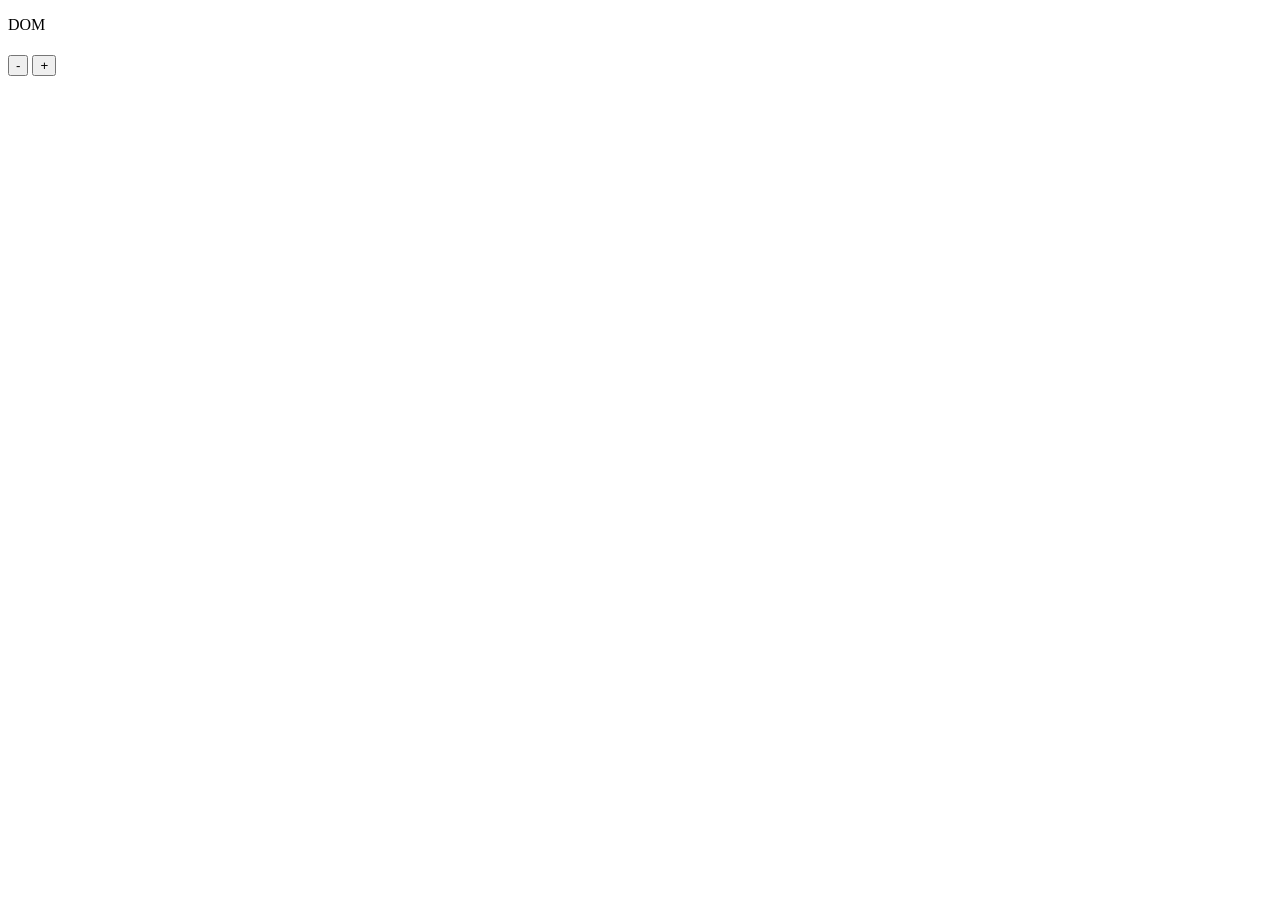
==== index.html @ 7b489669 "prabhas" ====
<!DOCTYPE html>
<html lang="en">
<head>
    <meta charset="UTF-8">
    <meta name="viewport" content="width=device-width, initial-scale=1.0">
    <title>Document</title>
</head>
<body>
    <p>DOM</p>
    <h1 id = "display"></h1>
    <button onclick="dec()"> - </button>
    <button onclick="inc()"> + </button>
    <script src="Dom.js"></script>
</body>
</html>
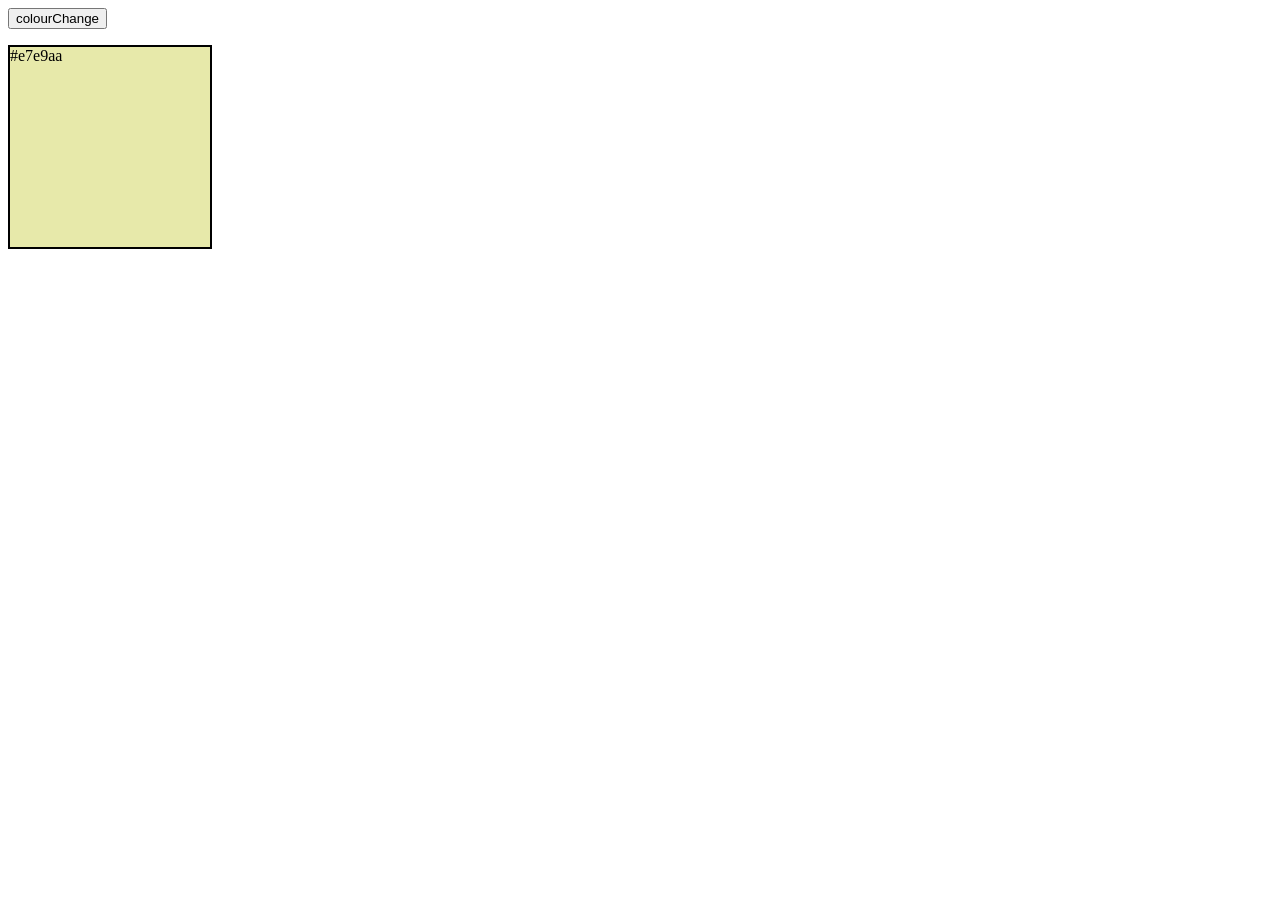
==== commit da165e56: "Update index.html" ====
--- a/index.html
+++ b/index.html
@@ -4,12 +4,27 @@
     <meta charset="UTF-8">
     <meta name="viewport" content="width=device-width, initial-scale=1.0">
     <title>Document</title>
+    <link rel="stylesheet" href="practice.css">
 </head>
-<body>
-    <p>DOM</p>
-    <h1 id = "display"></h1>
-    <button onclick="dec()"> - </button>
-    <button onclick="inc()"> + </button>
-    <script src="Dom.js"></script>
+        <button onclick = "colorChange()">colourChange</button>
+        <p id = "display"></p>
+    <body>
+    <script>
+        const ArrColor = [0,1,2,3,4,5,6,7,8,9,'a','b','c','d','e','f'];
+        let display = document.getElementById("display");
+        // let displayCode = document.getElementById("displayCode")
+        function colorChange()
+        {
+            let colorCode = "#";
+            for(let i=0;i<6;i++)
+            {
+                let code = Math.floor(Math.random() *16);
+                colorCode += ArrColor[code];
+            }
+            display.style.backgroundColor = colorCode;
+            display.innerHTML = colorCode;
+        }
+        colorChange();
+    </script>
 </body>
-</html>+</html>
--- a/practice.css
+++ b/practice.css
@@ -0,0 +1,5 @@
+ #display {
+    border: 2px solid black;
+    width: 200px;
+    height: 200px;
+ }
